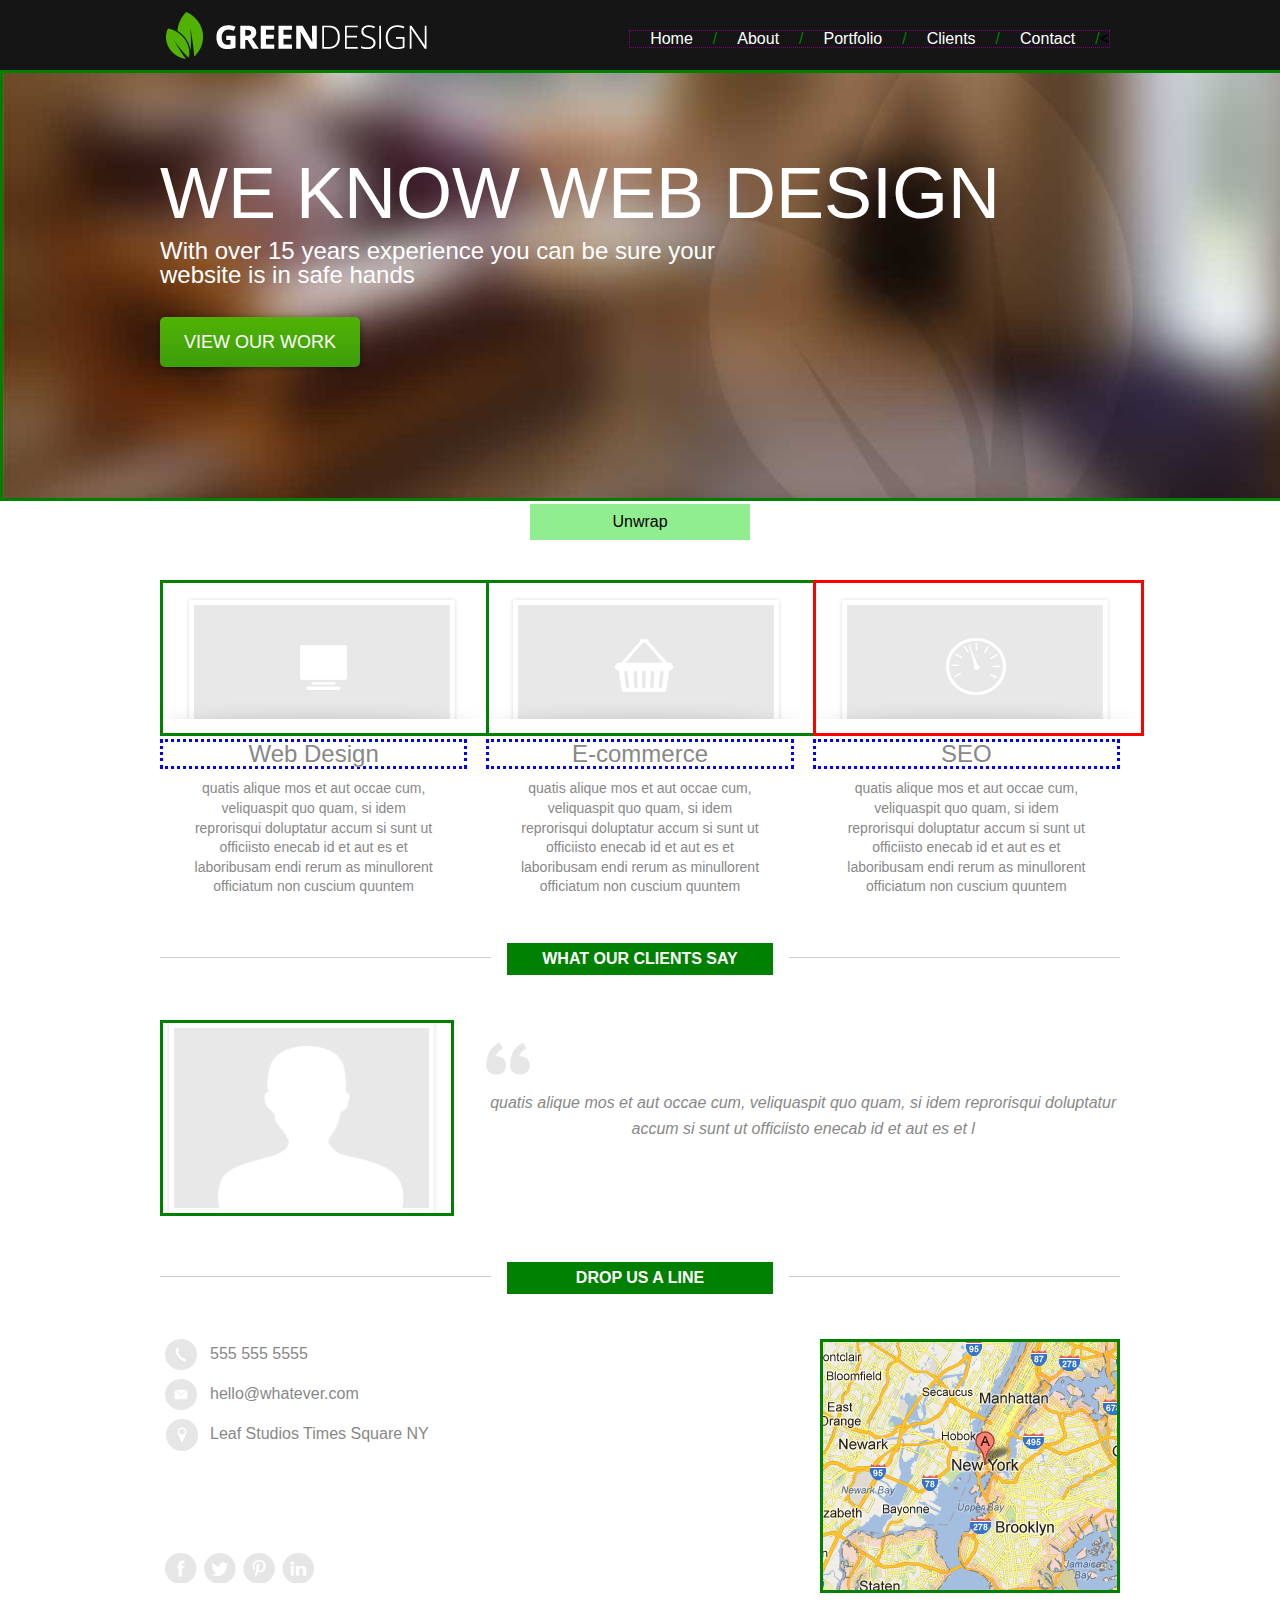
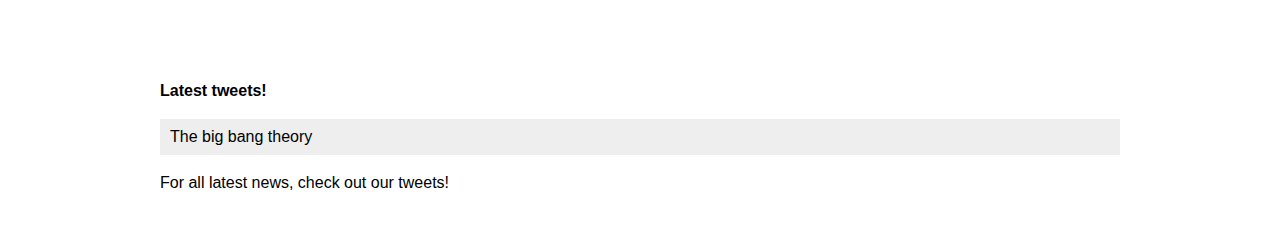
==== index.html @ 2d2b454f "First version" ====
<!DOCTYPE html>
<html>
<head>
    <title>Green Design</title>
    <link href="style.css" rel="stylesheet" type="text/css">
</head>

<body>
    <header>
        <div class="wrapper">
            <h1 id="logo">Green Design</h1>
            <nav>
                <h2>Main Navigation</h2>
                <ul>
                    <li><a href="">Home</a><span>/</span></li>
                    <li><a href="">About</a><span>/</span></li>
                    <li><a href="">Portfolio</a><span>/</span></li>
                    <li><a href="">Clients</a><span>/</span></li>
                    <li><a href="">Contact</a><span>/</span></li>
                    <
                </ul>
            </nav>
        </div>
    </header>

    <div id="lead-banner">
        <img src="images/banner.jpg" alt="lead banner">
        <div class="banner-overlay">
            <div class="wrapper">
                <div class="banner-title">We Know Web Design</div>
                <p>With over 15 years experience you can be sure your website is in safe hands</p>
                <a href="">View Our Work</a>
            </div>
        </div>
    </div>

    <div id="main-content">

        <div class="button" style="background:lightgreen; padding:10px; text-align:center; width:200px; margin:0 auto;">Unwrap</div>


        <div class="wrapper">
            <section id="points-of-sale">
                <h2>Points of Sale</h2>
                <ul>
                    <li>
                        <img src="images/cs-1.png" alt="web design" title="Web design" id="img1">
                        <h3>Web Design</h3>
                        <p>quatis alique mos et aut occae cum, veliquaspit quo quam, si idem reprorisqui doluptatur accum si sunt ut officiisto enecab id et aut es et laboribusam endi rerum as minullorent officiatum non cuscium quuntem</p>
                    </li>
                    <li>
                        <img src="images/cs-2.png" alt="e-commerce">
                        <h3>E-commerce</h3>
                        <p>quatis alique mos et aut occae cum, veliquaspit quo quam, si idem reprorisqui doluptatur accum si sunt ut officiisto enecab id et aut es et laboribusam endi rerum as minullorent officiatum non cuscium quuntem</p>
                    </li>
                    <li>
                        <img src="images/cs-3.png" alt="seo">
                        <h3>SEO</h3>
                        <p>quatis alique mos et aut occae cum, veliquaspit quo quam, si idem reprorisqui doluptatur accum si sunt ut officiisto enecab id et aut es et laboribusam endi rerum as minullorent officiatum non cuscium quuntem</p>
                    </li>
                </ul>
            </section>
            <section id="clients">
                <h2>What Our Clients Say</h2>
                <img src="images/head.png" alt="quote">
                <blockquote>quatis alique mos et aut occae cum, veliquaspit quo quam, si idem reprorisqui doluptatur accum si sunt ut officiisto enecab id et aut es et l</blockquote>
            </section>
            <section id="contact">
                <h2>Drop Us A Line</h2>
                <ul id="contact-methods">
                    <li>555 555 5555</li>
                    <li>hello@whatever.com</li>
                    <li>
                        <span>Leaf Studios</span>
                        <span>Times Square</span>
                        <span>NY</span>
                    </li>
                </ul>
                <img src="images/map.png" alt="map">
                <ul id="social-nav">
                    <li class="facebook"><a href="">Facebook</a></li>
                    <li class="twitter"><a href="">Twitter</a></li>
                    <li class="pinterest"><a href="">Pinterest</a></li>
                    <li class="linked-in"><a href="">Linked In</a></li>
                </ul>
            </section>
            <section id="tweets">
                <h2>Latest tweets!</h2>
                <div>
                    <p>For all latest news, check out our tweets!
                </div>

            </section>
        </div>

    </div>


    <script src="lib/jquery-3.2.1.js"></script>
    <script src="lib/script.js"></script>

</body>

</html>
---- style.css ----
html, body, div, span, object, iframe,
h1, h2, h3, h4, h5, h6, p, blockquote, pre,
abbr, address, cite, code,
del, dfn, em, img, ins, kbd, q, samp,
small, strong, sub, sup, var,
b, i,
dl, dt, dd, ol, ul, li,
fieldset, form, label, legend,
table, caption, tbody, tfoot, thead, tr, th, td,
article, aside, canvas, details, figcaption, figure,
footer, header, hgroup, menu, nav, section, summary,
time, mark, audio, video {
    margin:0;
    padding:0;
    border:0;
    outline:0;
    font-size:100%;
    vertical-align:baseline;
    background:transparent;
    font-family: arial;
}

body {
    line-height:1;
}

article,aside,details,figcaption,figure,
footer,header,hgroup,menu,nav,section {
    display:block;
}

nav ul {
    list-style:none;
}

blockquote, q {
    quotes:none;
}

blockquote:before, blockquote:after,
q:before, q:after {
    content:'';
    content:none;
}

a {
    margin:0;
    padding:0;
    font-size:100%;
    vertical-align:baseline;
    background:transparent;
}

/* change colours to suit your needs */
ins {
    background-color:#ff9;
    color:#000;
    text-decoration:none;
}

/* change colours to suit your needs */
mark {
    background-color:#ff9;
    color:#000;
    font-style:italic;
    font-weight:bold;
}

del {
    text-decoration: line-through;
}

abbr[title], dfn[title] {
    border-bottom:1px dotted;
    cursor:help;
}

table {
    border-collapse:collapse;
    border-spacing:0;
}

/* change border colour to suit your needs */
hr {
    display:block;
    height:1px;
    border:0;
    border-top:1px solid #cccccc;
    margin:1em 0;
    padding:0;
}

input, select {
    vertical-align:middle;
}

/*//////////// end css reset //////////*/

.wrapper{
    width: 100%;
    max-width: 960px;
    margin: 0 auto;
}

header{
    background: #151515;
}

header:after{
    content: "";
    display: block;
    clear: both;
}

#logo{
    background: url(images/logo.png) no-repeat;
    height: 70px;
    width: 280px;
    float: left;
    text-indent: -10000px;
}

header nav{
    float: right;
    margin-top: 30px;
    margin-right: 10px;
}

header nav a{
    color: #fff;
    text-decoration: none;
    font-family: arial;
}

header nav h2{
    height: 0;
    text-indent: -10000px;
}

header nav li{
    float: left;
    margin-left: 20px;
}

header nav span{
    color: green;
    margin-left: 20px;
}

#lead-banner img{
    width: 100%;
}

#lead-banner{
    max-height: 440px;
    overflow: hidden;
    position: relative;
}

.banner-overlay{
    position: absolute;
    top: 20%;
    width: 100%;
}

.banner-title{
    color: #fff;
    text-transform: uppercase;
    font-size: 72px;
}

#lead-banner p{
    color: #fff;
    font-size: 24px;
    max-width: 600px;
    margin-top: 10px;
}

#lead-banner a{
    /* Permalink - use to edit and share this gradient: http://colorzilla.com/gradient-editor/#51b205+0,3c9e0a+100 */
    background: #51b205; /* Old browsers */
    background: -moz-linear-gradient(top,  #51b205 0%, #3c9e0a 100%); /* FF3.6+ */
    background: -webkit-gradient(linear, left top, left bottom, color-stop(0%,#51b205), color-stop(100%,#3c9e0a)); /* Chrome,Safari4+ */
    background: -webkit-linear-gradient(top,  #51b205 0%,#3c9e0a 100%); /* Chrome10+,Safari5.1+ */
    background: -o-linear-gradient(top,  #51b205 0%,#3c9e0a 100%); /* Opera 11.10+ */
    background: -ms-linear-gradient(top,  #51b205 0%,#3c9e0a 100%); /* IE10+ */
    background: linear-gradient(to bottom,  #51b205 0%,#3c9e0a 100%); /* W3C */
    filter: progid:DXImageTransform.Microsoft.gradient( startColorstr='#51b205', endColorstr='#3c9e0a',GradientType=0 ); /* IE6-9 */
    color: #fff;
    display: block;
    width: 200px;
    font-size: 18px;
    text-align: center;
    padding: 16px 0;
    text-decoration: none;
    border-radius: 5px;
    text-transform: uppercase;
    margin-top: 30px;
    box-shadow: 1px 1px 6px rgba(0,0,0,0.4)

}

section{
    margin: 40px 0 60px;
}

section:after{
    content: "";
    display: block;
    clear: both;
}

section#points-of-sale ul{
    list-style-type: none;
}

#points-of-sale h2{
    height: 0;
    text-indent: -10000px;
}

#points-of-sale li{
    float: left;
    width: 32%;
}

#points-of-sale li:nth-child(2){
    margin: 0 2%;
}

#points-of-sale li h3{
    text-align: center;
    color: #888;
    font-size: 24px;
    font-weight: normal;
    margin-bottom: 10px;
}

#points-of-sale p{
    text-align: center;
    width: 80%;
    margin: 0 10%;
    font-size: 14px;
    color: #888;
    line-height: 1.4em;
}

#clients, #contact{
    border-top: 1px solid #ccc;
    padding-top: 30px
}

#clients h2, #contact h2{
    background: green;
    color: #fff;
    padding: 8px;
    text-align: center;
    width: 250px;
    text-transform: uppercase;
    position: relative;
    top: -45px;
    margin: 0 auto;
    border-left: 16px solid #fff;
    border-right: 16px solid #fff;
}

#clients img{
    float: left;
    width: 30%;
}

#clients blockquote{
    float: right;
    width: 66%;
    margin-top: 20px;
    text-align: center;
    font-style: italic;
    line-height: 1.6em;
    color: #888;
    padding-top: 50px;
    background: url(images/quote.png) no-repeat top left;
}

#contact-methods{
    float: left;
}

#contact-methods li{
    list-style-type: none;
    color: #888;
    line-height: 30px;
    clear: left;
}

#contact-methods li:before{
    content: "";
    display: block;
    width: 40px;
    height: 40px;
    float: left;
    margin-right: 10px;
    background: url(images/logo-sprite.png) no-repeat;
}

#contact-methods li:nth-child(1):before{
    background-position: -158px 0;
}

#contact-methods li:nth-child(2):before{
    background-position: -198px 0;
}

#contact-methods li:nth-child(3):before{
    background-position: -238px 0;
}

#contact img{
    float: right;
}

#social-nav{
    clear: both;
    position: relative;
    top: -40px;
}

#social-nav li{
    list-style-type: none;
    float: left;
    width: 40px;
    height: 30px;
    background: url(images/logo-sprite.png) no-repeat;
    text-indent: -10000px;
}

#social-nav li:nth-child(2){
    background-position: -40px 0;
}

#social-nav li:nth-child(3){
    background-position: -80px 0;
}

#social-nav li:nth-child(4){
    background-position: -120px 0;
}

#social-nav a{
    display: block;
    width: 100%;
    height: 100%;
}


/* DSR */
.myclass {
    background: green;
}
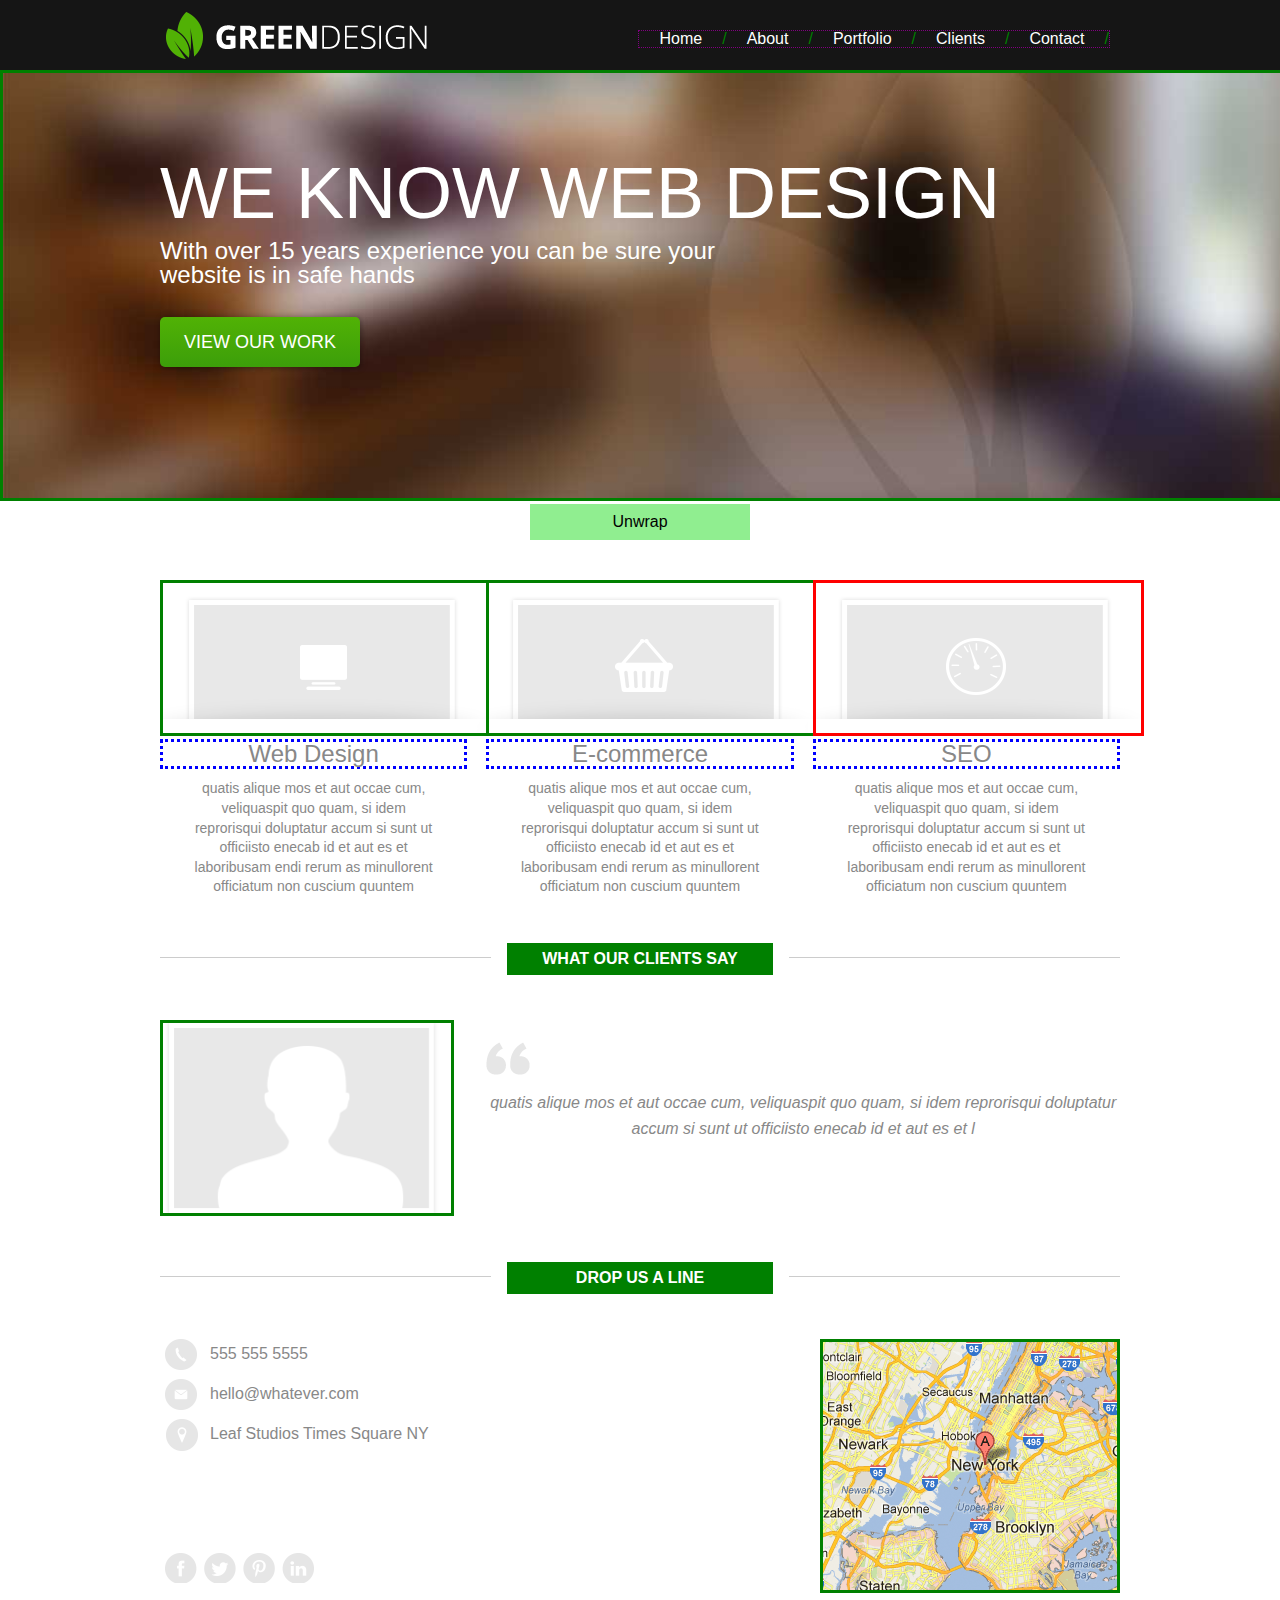
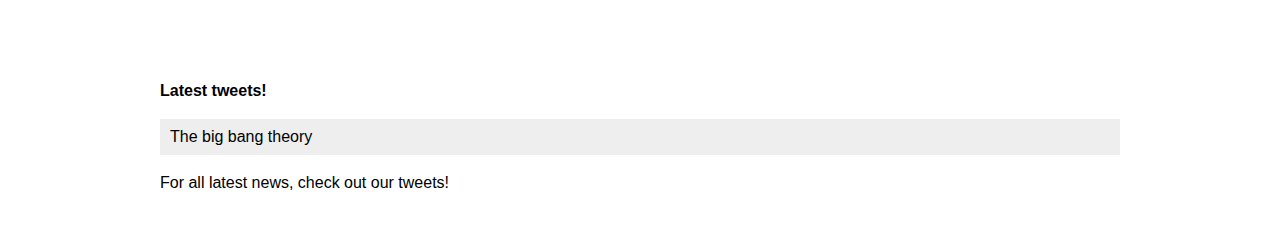
==== commit 42643934: "Version 2: Added clients.html and modified index.html" ====
--- a/index.html
+++ b/index.html
@@ -1,118 +1,104 @@
 <!DOCTYPE html>
 <html>
-<head>
-    <title>Green Design</title>
-    <link href="style.css" rel="stylesheet" type="text/css">
-</head>
 
-<body>
-    <header>
-        <div class="wrapper">
-            <h1 id="logo">Green Design</h1>
-            <nav>
-                <h2>Main Navigation</h2>
-                <ul>
-                    <li><a href="">Home</a><span>/</span></li>
-                    <li><a href="">About</a><span>/</span></li>
-                    <li><a href="">Portfolio</a><span>/</span></li>
-                    <li><a href="">Clients</a><span>/</span></li>
-                    <li><a href="">Contact</a><span>/</span></li>
-                    <
-                </ul>
-            </nav>
-        </div>
-    </header>
+    <head>
+        <title>Green Design</title>
+        <link href="style.css" rel="stylesheet" type="text/css">
+    </head>
 
-    <div id="lead-banner">
-        <img src="images/banner.jpg" alt="lead banner">
-        <div class="banner-overlay">
+    <body>
+        <header>
             <div class="wrapper">
-                <div class="banner-title">We Know Web Design</div>
-                <p>With over 15 years experience you can be sure your website is in safe hands</p>
-                <a href="">View Our Work</a>
+                <h1 id="logo">Green Design</h1>
+                <nav>
+                    <h2>Main Navigation</h2>
+                    <ul>
+                        <li><a href="/index.html">Home</a><span>/</span></li>
+                        <li><a href="">About</a><span>/</span></li>
+                        <li><a href="">Portfolio</a><span>/</span></li>
+                        <li><a href="/clients.html">Clients</a><span>/</span></li>
+                        <li><a href="">Contact</a><span>/</span></li>
+                    </ul>
+                </nav>
+            </div>
+        </header>
+
+        <div id="lead-banner">
+            <img src="images/banner.jpg" alt="lead banner">
+            <div class="banner-overlay">
+                <div class="wrapper">
+                    <div class="banner-title">We Know Web Design</div>
+                    <p>With over 15 years experience you can be sure your website is in safe hands</p>
+                    <a href="">View Our Work</a>
+                </div>
             </div>
         </div>
-    </div>
 
-    <div id="main-content">
+        <div id="main-content">
 
-        <div class="button" style="background:lightgreen; padding:10px; text-align:center; width:200px; margin:0 auto;">Unwrap</div>
+            <div class="button" style="background:lightgreen; padding:10px; text-align:center; width:200px; margin:0 auto;">Unwrap</div>
 
 
-        <div class="wrapper">
-            <section id="points-of-sale">
-                <h2>Points of Sale</h2>
-                <ul>
-                    <li>
-                        <img src="images/cs-1.png" alt="web design" title="Web design" id="img1">
-                        <h3>Web Design</h3>
-                        <p>quatis alique mos et aut occae cum, veliquaspit quo quam, si idem reprorisqui doluptatur accum si sunt ut officiisto enecab id et aut es et laboribusam endi rerum as minullorent officiatum non cuscium quuntem</p>
-                    </li>
-                    <li>
-                        <img src="images/cs-2.png" alt="e-commerce">
-                        <h3>E-commerce</h3>
-                        <p>quatis alique mos et aut occae cum, veliquaspit quo quam, si idem reprorisqui doluptatur accum si sunt ut officiisto enecab id et aut es et laboribusam endi rerum as minullorent officiatum non cuscium quuntem</p>
-                    </li>
-                    <li>
-                        <img src="images/cs-3.png" alt="seo">
-                        <h3>SEO</h3>
-                        <p>quatis alique mos et aut occae cum, veliquaspit quo quam, si idem reprorisqui doluptatur accum si sunt ut officiisto enecab id et aut es et laboribusam endi rerum as minullorent officiatum non cuscium quuntem</p>
-                    </li>
-                </ul>
-            </section>
-            <section id="clients">
-                <h2>What Our Clients Say</h2>
-                <img src="images/head.png" alt="quote">
-                <blockquote>quatis alique mos et aut occae cum, veliquaspit quo quam, si idem reprorisqui doluptatur accum si sunt ut officiisto enecab id et aut es et l</blockquote>
-            </section>
-            <section id="contact">
-                <h2>Drop Us A Line</h2>
-                <ul id="contact-methods">
-                    <li>555 555 5555</li>
-                    <li>hello@whatever.com</li>
-                    <li>
-                        <span>Leaf Studios</span>
-                        <span>Times Square</span>
-                        <span>NY</span>
-                    </li>
-                </ul>
-                <img src="images/map.png" alt="map">
-                <ul id="social-nav">
-                    <li class="facebook"><a href="">Facebook</a></li>
-                    <li class="twitter"><a href="">Twitter</a></li>
-                    <li class="pinterest"><a href="">Pinterest</a></li>
-                    <li class="linked-in"><a href="">Linked In</a></li>
-                </ul>
-            </section>
-            <section id="tweets">
-                <h2>Latest tweets!</h2>
-                <div>
-                    <p>For all latest news, check out our tweets!
-                </div>
+            <div class="wrapper">
+                <section id="points-of-sale">
+                    <h2>Points of Sale</h2>
+                    <ul>
+                        <li>
+                            <img src="images/cs-1.png" alt="web design" title="Web design" id="img1">
+                            <h3>Web Design</h3>
+                            <p>quatis alique mos et aut occae cum, veliquaspit quo quam, si idem reprorisqui doluptatur accum si sunt ut officiisto enecab id et aut es et laboribusam endi rerum as minullorent officiatum non cuscium quuntem</p>
+                        </li>
+                        <li>
+                            <img src="images/cs-2.png" alt="e-commerce">
+                            <h3>E-commerce</h3>
+                            <p>quatis alique mos et aut occae cum, veliquaspit quo quam, si idem reprorisqui doluptatur accum si sunt ut officiisto enecab id et aut es et laboribusam endi rerum as minullorent officiatum non cuscium quuntem</p>
+                        </li>
+                        <li>
+                            <img src="images/cs-3.png" alt="seo">
+                            <h3>SEO</h3>
+                            <p>quatis alique mos et aut occae cum, veliquaspit quo quam, si idem reprorisqui doluptatur accum si sunt ut officiisto enecab id et aut es et laboribusam endi rerum as minullorent officiatum non cuscium quuntem</p>
+                        </li>
+                    </ul>
+                </section>
+                <section id="clients">
+                    <h2>What Our Clients Say</h2>
+                    <img src="images/head.png" alt="quote">
+                    <blockquote>quatis alique mos et aut occae cum, veliquaspit quo quam, si idem reprorisqui doluptatur accum si sunt ut officiisto enecab id et aut es et l</blockquote>
+                </section>
+                <section id="contact">
+                    <h2>Drop Us A Line</h2>
+                    <ul id="contact-methods">
+                        <li>555 555 5555</li>
+                        <li>hello@whatever.com</li>
+                        <li>
+                            <span>Leaf Studios</span>
+                            <span>Times Square</span>
+                            <span>NY</span>
+                        </li>
+                    </ul>
+                    <img src="images/map.png" alt="map">
+                    <ul id="social-nav">
+                        <li class="facebook"><a href="">Facebook</a></li>
+                        <li class="twitter"><a href="">Twitter</a></li>
+                        <li class="pinterest"><a href="">Pinterest</a></li>
+                        <li class="linked-in"><a href="">Linked In</a></li>
+                    </ul>
+                </section>
+                <section id="tweets">
+                    <h2>Latest tweets!</h2>
+                    <div>
+                        <p>For all latest news, check out our tweets!
+                    </div>
 
-            </section>
+                </section>
+            </div>
+
         </div>
 
-    </div>
 
+        <script src="lib/jquery-3.2.1.js"></script>
+        <script src="lib/script.js"></script>
 
-    <script src="lib/jquery-3.2.1.js"></script>
-    <script src="lib/script.js"></script>
-
-</body>
+    </body>
 
 </html>
-
-
-
-
-
-
-
-
-
-
-
-
-
-
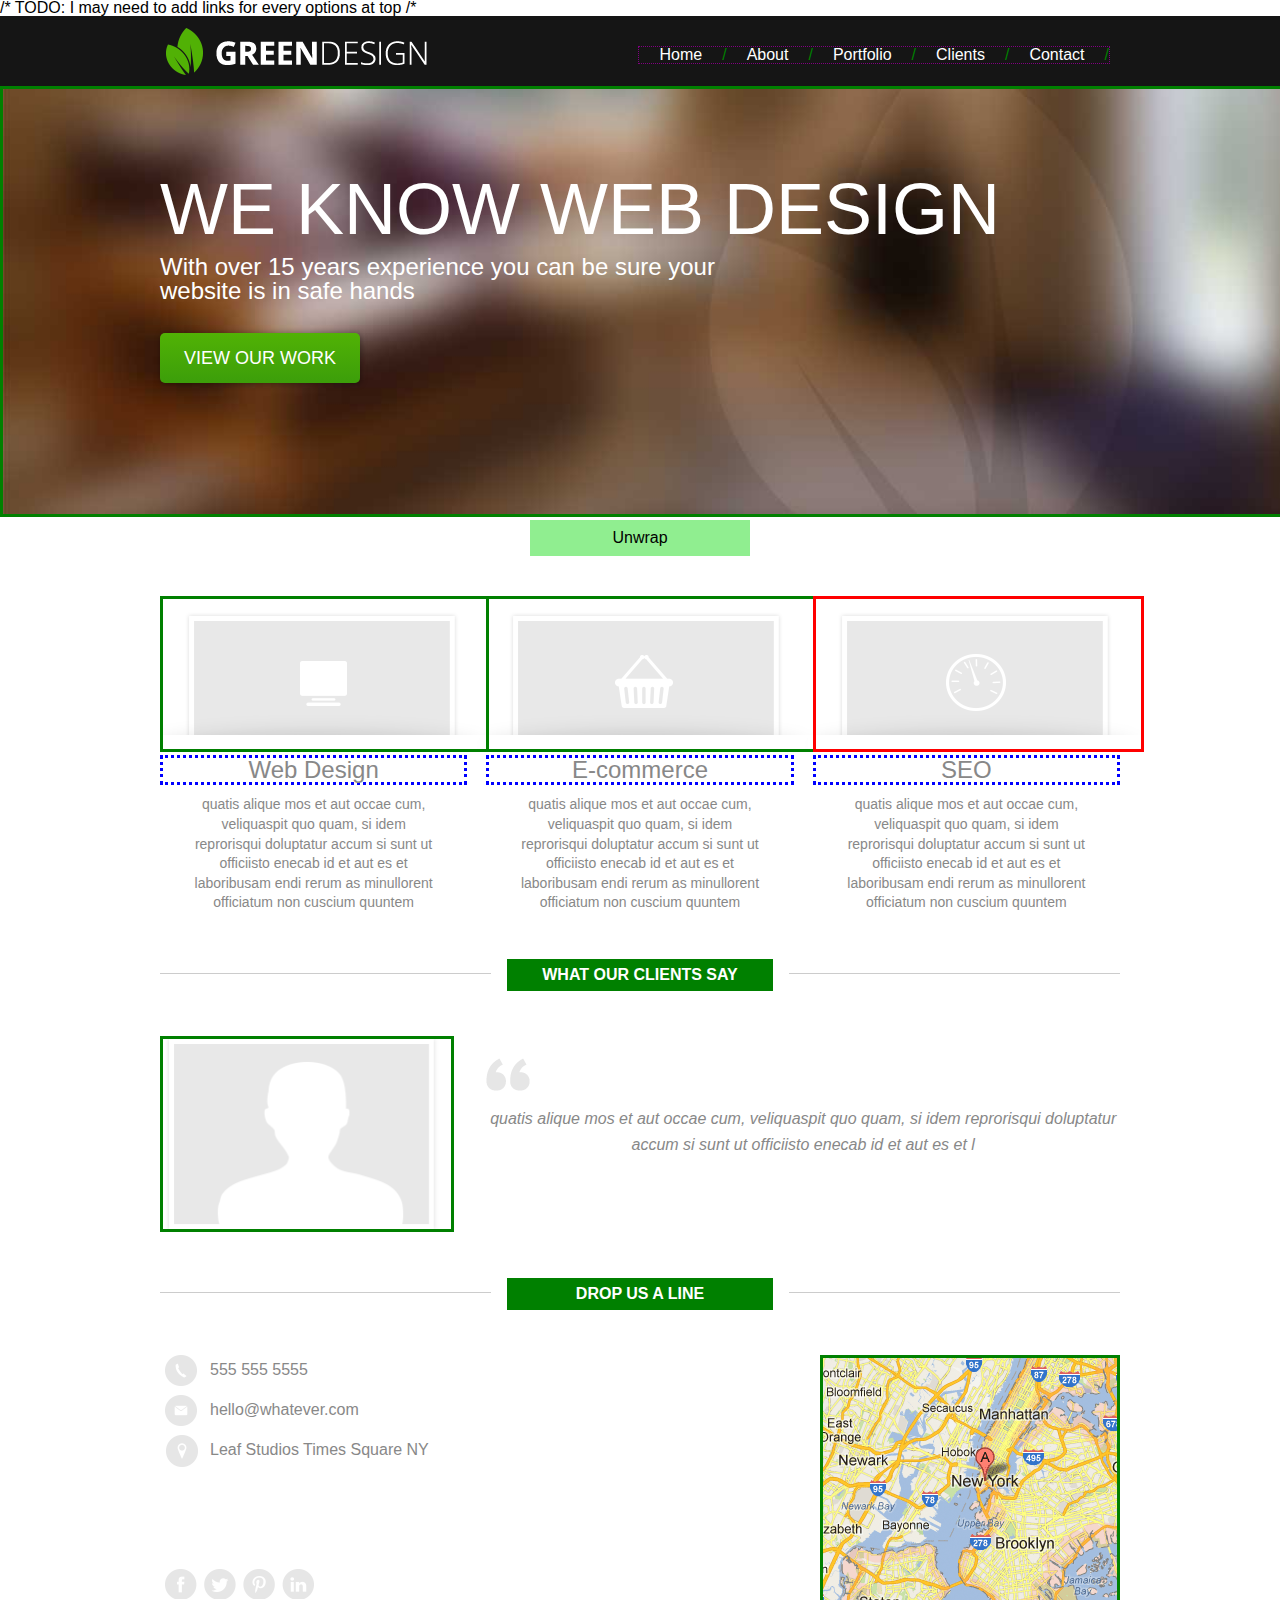
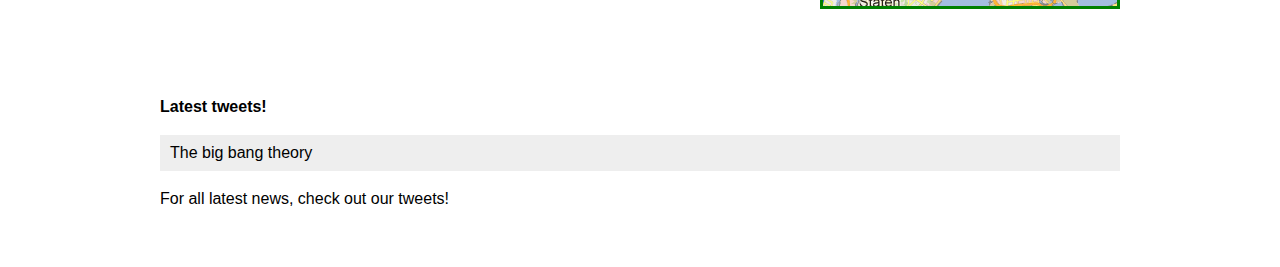
==== commit a84435f9: "Added one testjs.js file to test objects" ====
--- a/index.html
+++ b/index.html
@@ -1,4 +1,6 @@
 <!DOCTYPE html>
+
+/* TODO: I may need to add links for every options at top /*
 <html>
 
     <head>
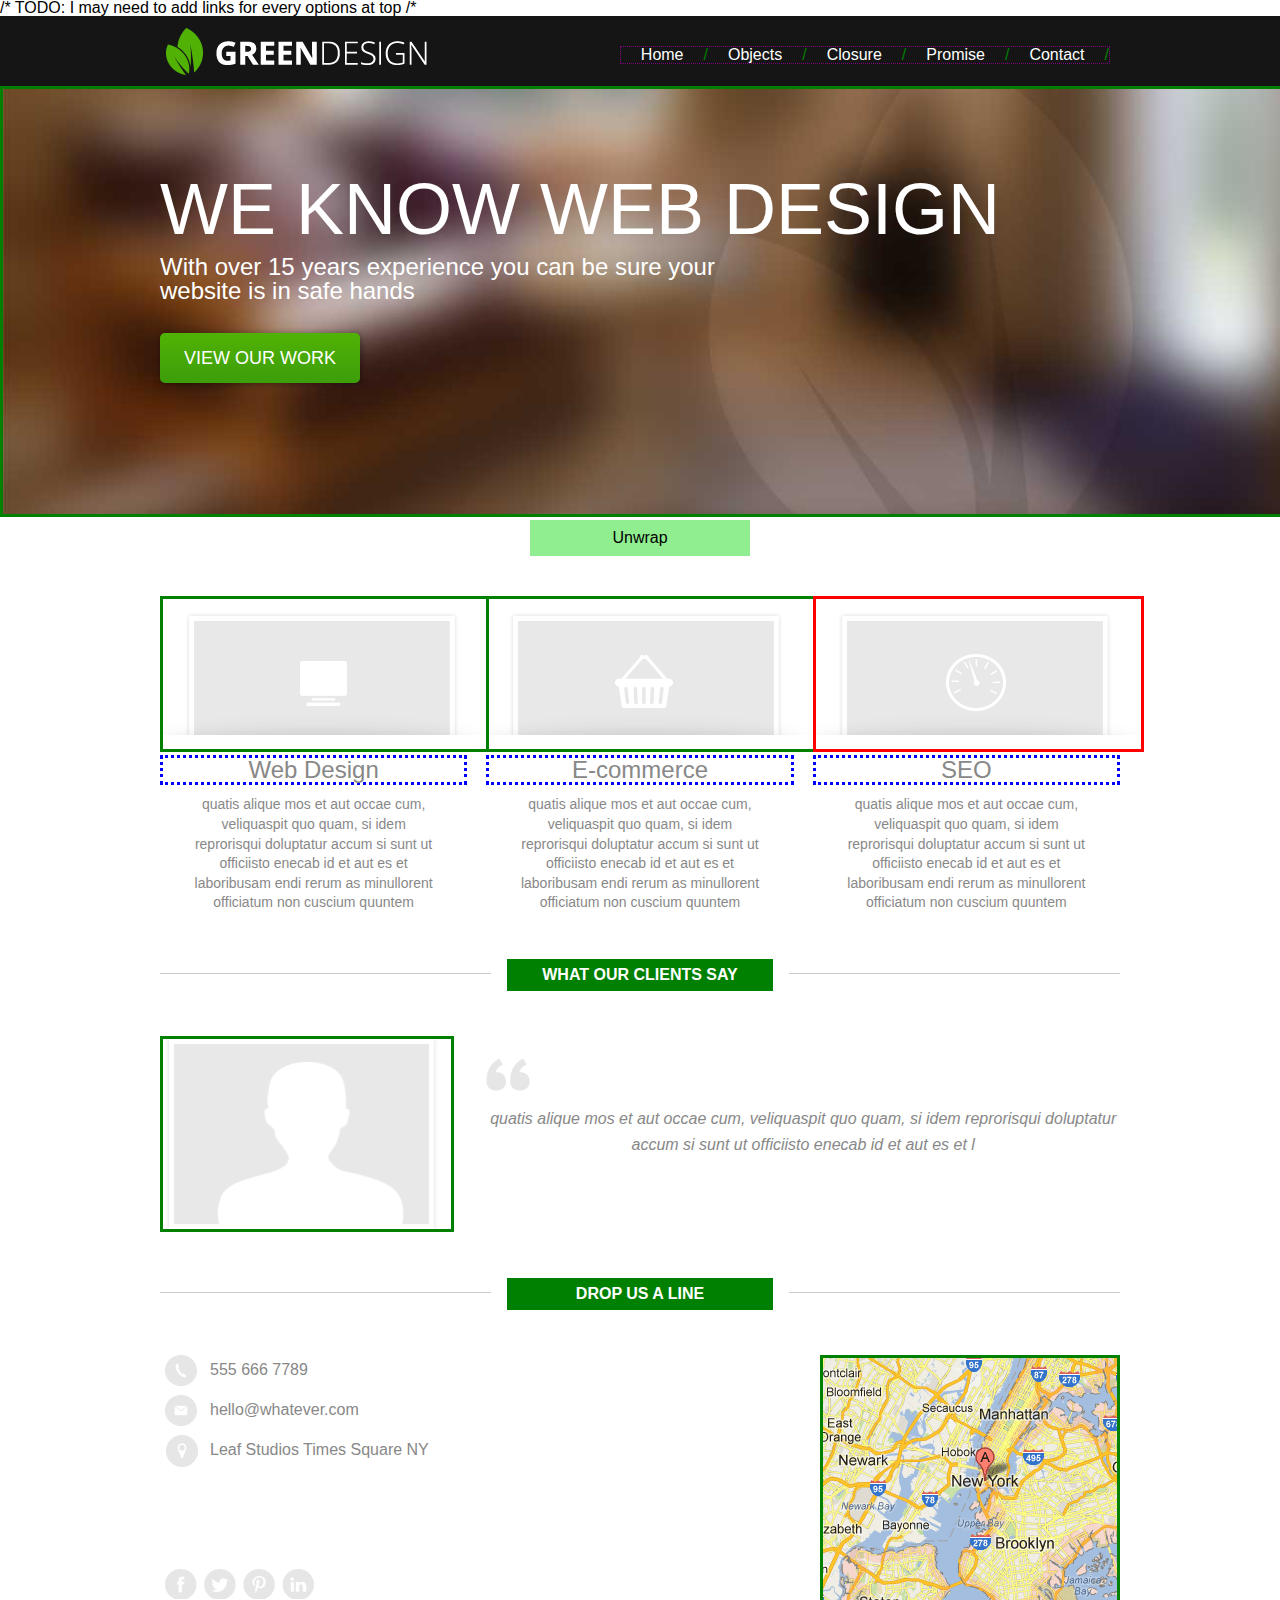
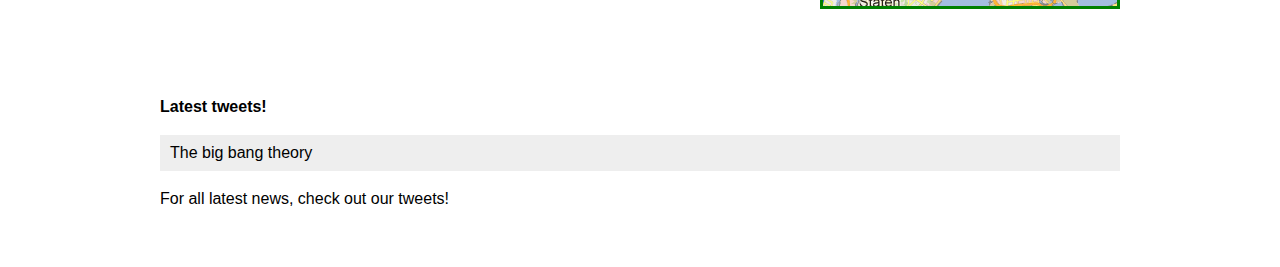
==== commit 2600f98a: "Added clouse and promise examples" ====
--- a/index.html
+++ b/index.html
@@ -16,9 +16,9 @@
                     <h2>Main Navigation</h2>
                     <ul>
                         <li><a href="/index.html">Home</a><span>/</span></li>
-                        <li><a href="">About</a><span>/</span></li>
-                        <li><a href="">Portfolio</a><span>/</span></li>
-                        <li><a href="/clients.html">Clients</a><span>/</span></li>
+                        <li><a href="/clients.html">Objects</a><span>/</span></li>
+                        <li><a href="closure.html">Closure</a><span>/</span></li>
+                        <li><a href="promise.html">Promise</a><span>/</span></li>
                         <li><a href="">Contact</a><span>/</span></li>
                     </ul>
                 </nav>
@@ -70,7 +70,7 @@
                 <section id="contact">
                     <h2>Drop Us A Line</h2>
                     <ul id="contact-methods">
-                        <li>555 555 5555</li>
+                        <li>555 666 7789</li>
                         <li>hello@whatever.com</li>
                         <li>
                             <span>Leaf Studios</span>
